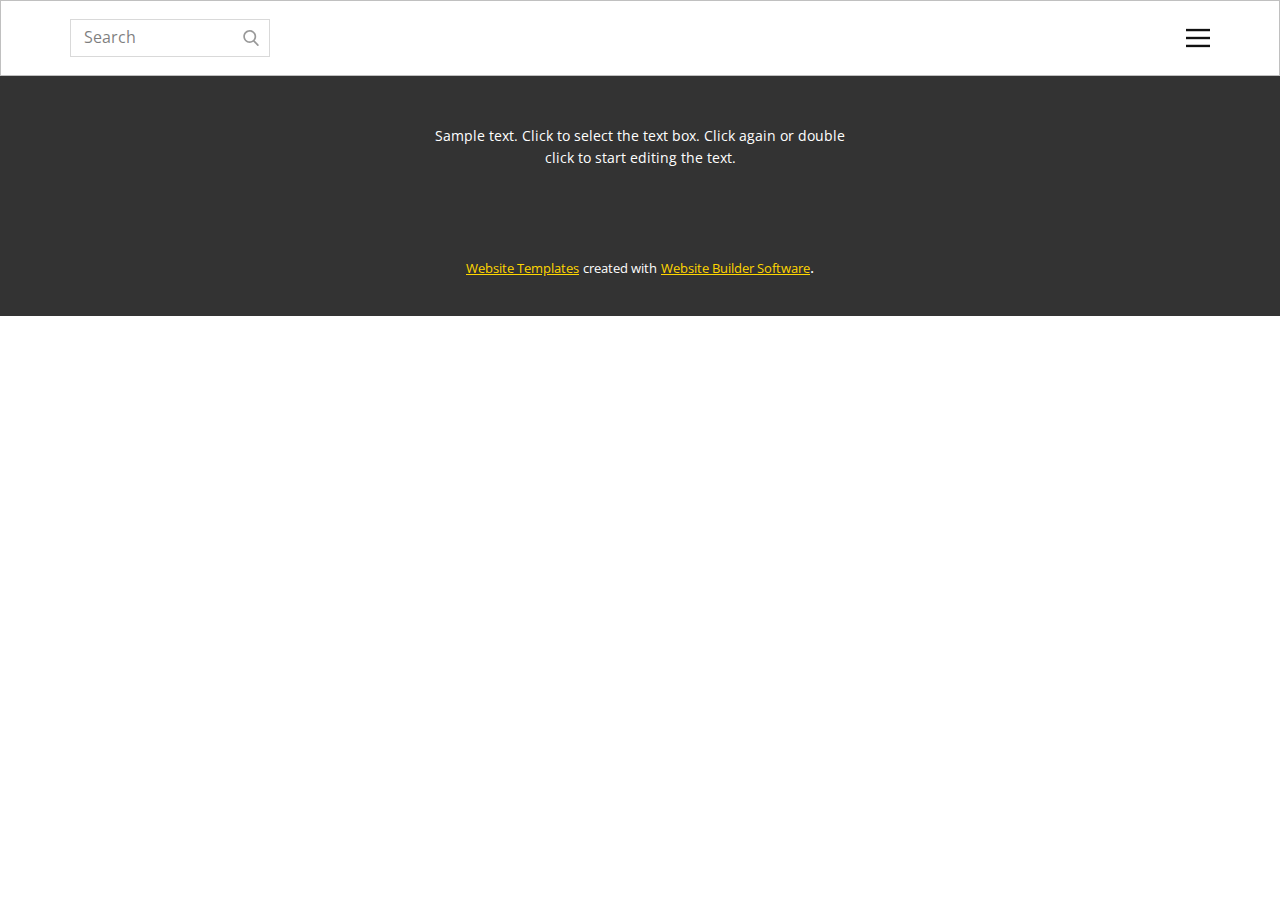
==== About.html @ 80f82904 "Add files via upload" ====
<!DOCTYPE html>
<html style="font-size: 16px;">
  <head>
    <meta name="viewport" content="width=device-width, initial-scale=1.0">
    <meta charset="utf-8">
    <meta name="keywords" content="">
    <meta name="description" content="">
    <meta name="page_type" content="np-template-header-footer-from-plugin">
    <title>About</title>
    <link rel="stylesheet" href="nicepage.css" media="screen">
<link rel="stylesheet" href="About.css" media="screen">
    <script class="u-script" type="text/javascript" src="jquery.js" defer=""></script>
    <script class="u-script" type="text/javascript" src="nicepage.js" defer=""></script>
    <meta name="generator" content="Nicepage 4.6.5, nicepage.com">
    <link id="u-theme-google-font" rel="stylesheet" href="https://fonts.googleapis.com/css?family=Roboto:100,100i,300,300i,400,400i,500,500i,700,700i,900,900i|Open+Sans:300,300i,400,400i,500,500i,600,600i,700,700i,800,800i">
    
    <script type="application/ld+json">{
		"@context": "http://schema.org",
		"@type": "Organization",
		"name": ""
}</script>
    <meta name="theme-color" content="#ffd600">
    <meta property="og:title" content="About">
    <meta property="og:type" content="website">
  </head>
  <body class="u-body u-xl-mode"><header class="u-align-center-xs u-border-1 u-border-grey-25 u-clearfix u-header u-header" id="sec-fe27"><div class="u-clearfix u-sheet u-valign-middle u-sheet-1">
        <form action="#" method="get" class="u-border-1 u-border-grey-15 u-expanded-width-xs u-search u-search-right u-search-1">
          <button class="u-search-button" type="submit">
            <span class="u-search-icon u-spacing-10 u-text-grey-40">
              <svg class="u-svg-link" preserveAspectRatio="xMidYMin slice" viewBox="0 0 56.966 56.966" style=""><use xmlns:xlink="http://www.w3.org/1999/xlink" xlink:href="#svg-b04b"></use></svg>
              <svg xmlns="http://www.w3.org/2000/svg" xmlns:xlink="http://www.w3.org/1999/xlink" version="1.1" id="svg-b04b" x="0px" y="0px" viewBox="0 0 56.966 56.966" style="enable-background:new 0 0 56.966 56.966;" xml:space="preserve" class="u-svg-content"><path d="M55.146,51.887L41.588,37.786c3.486-4.144,5.396-9.358,5.396-14.786c0-12.682-10.318-23-23-23s-23,10.318-23,23  s10.318,23,23,23c4.761,0,9.298-1.436,13.177-4.162l13.661,14.208c0.571,0.593,1.339,0.92,2.162,0.92  c0.779,0,1.518-0.297,2.079-0.837C56.255,54.982,56.293,53.08,55.146,51.887z M23.984,6c9.374,0,17,7.626,17,17s-7.626,17-17,17  s-17-7.626-17-17S14.61,6,23.984,6z"></path><g></g><g></g><g></g><g></g><g></g><g></g><g></g><g></g><g></g><g></g><g></g><g></g><g></g><g></g><g></g></svg>
            </span>
          </button>
          <input class="u-search-input" type="search" name="search" value="" placeholder="Search">
        </form>
        <nav class="u-align-left u-menu u-menu-dropdown u-nav-spacing-25 u-offcanvas u-menu-1" data-responsive-from="XL">
          <div class="menu-collapse">
            <a class="u-button-style u-nav-link" href="#" style="padding: 4px 0px; font-size: calc(1em + 8px);">
              <svg class="u-svg-link" preserveAspectRatio="xMidYMin slice" viewBox="0 0 302 302" style=""><use xmlns:xlink="http://www.w3.org/1999/xlink" xlink:href="#svg-7b92"></use></svg>
              <svg xmlns="http://www.w3.org/2000/svg" xmlns:xlink="http://www.w3.org/1999/xlink" version="1.1" id="svg-7b92" x="0px" y="0px" viewBox="0 0 302 302" style="enable-background:new 0 0 302 302;" xml:space="preserve" class="u-svg-content"><g><rect y="36" width="302" height="30"></rect><rect y="236" width="302" height="30"></rect><rect y="136" width="302" height="30"></rect>
</g><g></g><g></g><g></g><g></g><g></g><g></g><g></g><g></g><g></g><g></g><g></g><g></g><g></g><g></g><g></g></svg>
            </a>
          </div>
          <div class="u-nav-container">
            <ul class="u-nav u-unstyled u-nav-1"><li class="u-nav-item"><a class="u-button-style u-nav-link u-text-active-palette-1-base u-text-hover-palette-2-base" href="About.html" style="padding: 10px 20px;">About</a>
</li><li class="u-nav-item"><a class="u-button-style u-nav-link u-text-active-palette-1-base u-text-hover-palette-2-base" href="Contact.html" style="padding: 10px 20px;">Contact</a>
</li><li class="u-nav-item"><a class="u-button-style u-nav-link u-text-active-palette-1-base u-text-hover-palette-2-base" href="Liebhaber-von-Autos.html" style="padding: 10px 20px;">Liebhaber von Autos</a>
</li></ul>
          </div>
          <div class="u-nav-container-collapse">
            <div class="u-align-center u-black u-container-style u-inner-container-layout u-opacity u-opacity-95 u-sidenav">
              <div class="u-inner-container-layout u-sidenav-overflow">
                <div class="u-menu-close"></div>
                <ul class="u-align-center u-nav u-popupmenu-items u-unstyled u-nav-2"><li class="u-nav-item"><a class="u-button-style u-nav-link" href="About.html">About</a>
</li><li class="u-nav-item"><a class="u-button-style u-nav-link" href="Contact.html">Contact</a>
</li><li class="u-nav-item"><a class="u-button-style u-nav-link" href="Liebhaber-von-Autos.html">Liebhaber von Autos</a>
</li></ul>
              </div>
            </div>
            <div class="u-black u-menu-overlay u-opacity u-opacity-70"></div>
          </div>
        </nav>
      </div></header> 
    
    
    <footer class="u-align-center u-clearfix u-footer u-grey-80 u-footer" id="sec-2012"><div class="u-clearfix u-sheet u-sheet-1">
        <p class="u-small-text u-text u-text-variant u-text-1">Sample text. Click to select the text box. Click again or double click to start editing the text.</p>
      </div></footer>
    <section class="u-backlink u-clearfix u-grey-80">
      <a class="u-link" href="https://nicepage.com/website-templates" target="_blank">
        <span>Website Templates</span>
      </a>
      <p class="u-text">
        <span>created with</span>
      </p>
      <a class="u-link" href="" target="_blank">
        <span>Website Builder Software</span>
      </a>. 
    </section>
  </body>
</html>
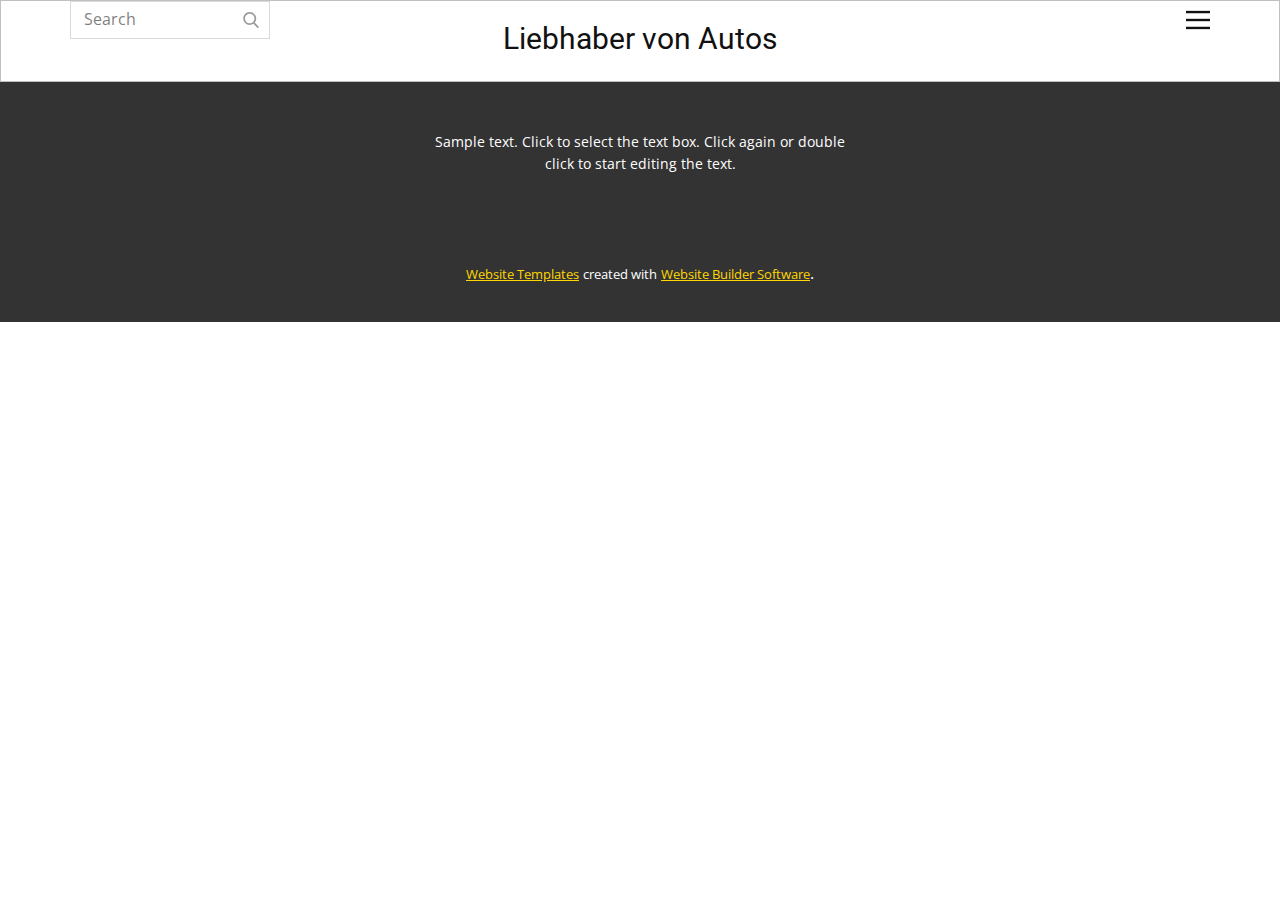
==== commit c5ee5523: "Add files via upload" ====
--- a/About.html
+++ b/About.html
@@ -23,7 +23,7 @@
     <meta property="og:title" content="About">
     <meta property="og:type" content="website">
   </head>
-  <body class="u-body u-xl-mode"><header class="u-align-center-xs u-border-1 u-border-grey-25 u-clearfix u-header u-header" id="sec-fe27"><div class="u-clearfix u-sheet u-valign-middle u-sheet-1">
+  <body class="u-body u-xl-mode"><header class="u-align-center-xs u-border-1 u-border-grey-25 u-clearfix u-header u-header" id="sec-fe27"><div class="u-clearfix u-sheet u-sheet-1">
         <form action="#" method="get" class="u-border-1 u-border-grey-15 u-expanded-width-xs u-search u-search-right u-search-1">
           <button class="u-search-button" type="submit">
             <span class="u-search-icon u-spacing-10 u-text-grey-40">
@@ -60,6 +60,9 @@
             <div class="u-black u-menu-overlay u-opacity u-opacity-70"></div>
           </div>
         </nav>
+        <h3 class="u-headline u-text u-text-default u-text-1">
+          <a href="/">Liebhaber von Autos</a>
+        </h3>
       </div></header> 
     
     
--- a/nicepage.css
+++ b/nicepage.css
@@ -36317,7 +36317,7 @@
 }
 
 .u-header .u-sheet-1 {
-  min-height: 74px;
+  min-height: 78px;
 }
 
 .u-header .u-search-1 {
@@ -36328,7 +36328,7 @@
 
 .u-header .u-menu-1 {
   font-family: size-14;
-  margin: -35px 0 3px auto;
+  margin: -35px 0 0 auto;
 }
 
 .u-header .u-nav-1 {
@@ -36338,6 +36338,10 @@
 .u-header .u-nav-2 {
   font-size: 1rem;
 }
+
+.u-header .u-text-1 {
+  margin: -15px auto 24px;
+}
 @media (max-width: 1199px) {
   .u-header .u-search-1 {
     height: auto;
@@ -36345,18 +36349,11 @@
 
   .u-header .u-menu-1 {
     width: auto;
-    margin-top: -32px;
-    margin-bottom: 0;
   }
 }
 @media (max-width: 991px) {
   .u-header .u-search-1 {
     margin-right: 58px;
-  }
-
-  .u-header .u-menu-1 {
-    margin-top: -34px;
-    margin-bottom: 4px;
   }
 }
 
@@ -36372,7 +36369,8 @@
   }
 
   .u-header .u-menu-1 {
-    margin: 6px auto 0 158px;
+    margin-right: auto;
+    margin-left: 158px;
   }
 }
  .u-footer {
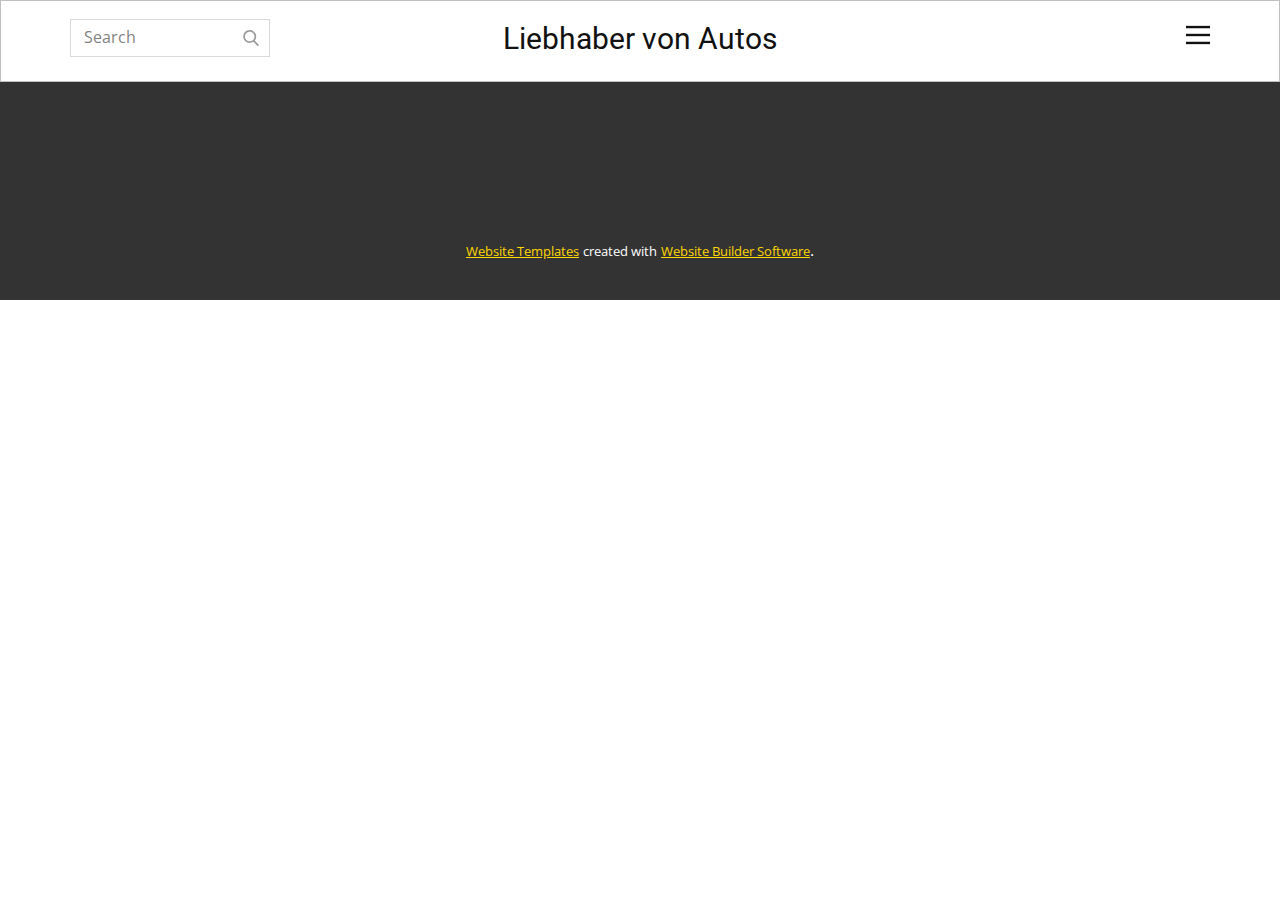
==== commit 5bf0ea1d: "Add files via upload" ====
--- a/About.html
+++ b/About.html
@@ -24,15 +24,6 @@
     <meta property="og:type" content="website">
   </head>
   <body class="u-body u-xl-mode"><header class="u-align-center-xs u-border-1 u-border-grey-25 u-clearfix u-header u-header" id="sec-fe27"><div class="u-clearfix u-sheet u-sheet-1">
-        <form action="#" method="get" class="u-border-1 u-border-grey-15 u-expanded-width-xs u-search u-search-right u-search-1">
-          <button class="u-search-button" type="submit">
-            <span class="u-search-icon u-spacing-10 u-text-grey-40">
-              <svg class="u-svg-link" preserveAspectRatio="xMidYMin slice" viewBox="0 0 56.966 56.966" style=""><use xmlns:xlink="http://www.w3.org/1999/xlink" xlink:href="#svg-b04b"></use></svg>
-              <svg xmlns="http://www.w3.org/2000/svg" xmlns:xlink="http://www.w3.org/1999/xlink" version="1.1" id="svg-b04b" x="0px" y="0px" viewBox="0 0 56.966 56.966" style="enable-background:new 0 0 56.966 56.966;" xml:space="preserve" class="u-svg-content"><path d="M55.146,51.887L41.588,37.786c3.486-4.144,5.396-9.358,5.396-14.786c0-12.682-10.318-23-23-23s-23,10.318-23,23  s10.318,23,23,23c4.761,0,9.298-1.436,13.177-4.162l13.661,14.208c0.571,0.593,1.339,0.92,2.162,0.92  c0.779,0,1.518-0.297,2.079-0.837C56.255,54.982,56.293,53.08,55.146,51.887z M23.984,6c9.374,0,17,7.626,17,17s-7.626,17-17,17  s-17-7.626-17-17S14.61,6,23.984,6z"></path><g></g><g></g><g></g><g></g><g></g><g></g><g></g><g></g><g></g><g></g><g></g><g></g><g></g><g></g><g></g></svg>
-            </span>
-          </button>
-          <input class="u-search-input" type="search" name="search" value="" placeholder="Search">
-        </form>
         <nav class="u-align-left u-menu u-menu-dropdown u-nav-spacing-25 u-offcanvas u-menu-1" data-responsive-from="XL">
           <div class="menu-collapse">
             <a class="u-button-style u-nav-link" href="#" style="padding: 4px 0px; font-size: calc(1em + 8px);">
@@ -60,15 +51,22 @@
             <div class="u-black u-menu-overlay u-opacity u-opacity-70"></div>
           </div>
         </nav>
+        <form action="#" method="get" class="u-border-1 u-border-grey-15 u-search u-search-right u-search-1">
+          <button class="u-search-button" type="submit">
+            <span class="u-search-icon u-spacing-10 u-text-grey-40">
+              <svg class="u-svg-link" preserveAspectRatio="xMidYMin slice" viewBox="0 0 56.966 56.966" style=""><use xmlns:xlink="http://www.w3.org/1999/xlink" xlink:href="#svg-b04b"></use></svg>
+              <svg xmlns="http://www.w3.org/2000/svg" xmlns:xlink="http://www.w3.org/1999/xlink" version="1.1" id="svg-b04b" x="0px" y="0px" viewBox="0 0 56.966 56.966" style="enable-background:new 0 0 56.966 56.966;" xml:space="preserve" class="u-svg-content"><path d="M55.146,51.887L41.588,37.786c3.486-4.144,5.396-9.358,5.396-14.786c0-12.682-10.318-23-23-23s-23,10.318-23,23  s10.318,23,23,23c4.761,0,9.298-1.436,13.177-4.162l13.661,14.208c0.571,0.593,1.339,0.92,2.162,0.92  c0.779,0,1.518-0.297,2.079-0.837C56.255,54.982,56.293,53.08,55.146,51.887z M23.984,6c9.374,0,17,7.626,17,17s-7.626,17-17,17  s-17-7.626-17-17S14.61,6,23.984,6z"></path><g></g><g></g><g></g><g></g><g></g><g></g><g></g><g></g><g></g><g></g><g></g><g></g><g></g><g></g><g></g></svg>
+            </span>
+          </button>
+          <input class="u-search-input" type="search" name="search" value="" placeholder="Search">
+        </form>
         <h3 class="u-headline u-text u-text-default u-text-1">
           <a href="/">Liebhaber von Autos</a>
         </h3>
       </div></header> 
     
     
-    <footer class="u-align-center u-clearfix u-footer u-grey-80 u-footer" id="sec-2012"><div class="u-clearfix u-sheet u-sheet-1">
-        <p class="u-small-text u-text u-text-variant u-text-1">Sample text. Click to select the text box. Click again or double click to start editing the text.</p>
-      </div></footer>
+    <footer class="u-align-center u-clearfix u-footer u-grey-80 u-footer" id="sec-2012"><div class="u-align-left-xs u-clearfix u-sheet u-sheet-1"></div></footer>
     <section class="u-backlink u-clearfix u-grey-80">
       <a class="u-link" href="https://nicepage.com/website-templates" target="_blank">
         <span>Website Templates</span>
--- a/nicepage.css
+++ b/nicepage.css
@@ -36317,38 +36317,40 @@
 }
 
 .u-header .u-sheet-1 {
-  min-height: 78px;
+  min-height: 80px;
+}
+
+.u-header .u-menu-1 {
+  font-family: size-14;
+  margin: 18px 0 0 auto;
+}
+
+.u-header .u-nav-1 {
+  font-size: 1rem;
+}
+
+.u-header .u-nav-2 {
+  font-size: 1rem;
 }
 
 .u-header .u-search-1 {
   width: 200px;
   min-height: 38px;
-  margin: 0 auto 0 0;
-}
-
-.u-header .u-menu-1 {
-  font-family: size-14;
-  margin: -35px 0 0 auto;
-}
-
-.u-header .u-nav-1 {
-  font-size: 1rem;
-}
-
-.u-header .u-nav-2 {
-  font-size: 1rem;
+  height: auto;
+  margin: -32px auto 0 0;
 }
 
 .u-header .u-text-1 {
-  margin: -15px auto 24px;
+  margin: -36px auto 24px;
 }
 @media (max-width: 1199px) {
-  .u-header .u-search-1 {
-    height: auto;
-  }
-
   .u-header .u-menu-1 {
     width: auto;
+    margin-right: 0;
+  }
+
+  .u-header .u-search-1 {
+    margin-top: -32px;
   }
 }
 @media (max-width: 991px) {
@@ -36356,21 +36358,34 @@
     margin-right: 58px;
   }
 }
-
+@media (max-width: 767px) {
+  .u-header .u-text-1 {
+    width: auto;
+    margin-top: -18px;
+    margin-bottom: 6px;
+  }
+}
 @media (max-width: 575px) {
   .u-header .u-sheet-1 {
     min-height: 118px;
   }
 
+  .u-header .u-menu-1 {
+    margin-top: 24px;
+    margin-right: auto;
+    margin-left: -37px;
+  }
+
   .u-header .u-search-1 {
-    margin-right: initial;
-    margin-left: initial;
-    width: auto;
+    width: 314px;
+    margin-top: -38px;
+    margin-right: -2px;
+    margin-left: auto;
   }
 
-  .u-header .u-menu-1 {
-    margin-right: auto;
-    margin-left: 158px;
+  .u-header .u-text-1 {
+    margin-top: 23px;
+    margin-bottom: 28px;
   }
 }
  .u-footer {
@@ -36380,11 +36395,6 @@
 .u-footer .u-sheet-1 {
   min-height: 120px;
 }
-
-.u-footer .u-text-1 {
-  width: 417px;
-  margin: 49px auto;
-}
 @media (max-width: 1199px) {
   .u-footer .u-sheet-1 {
     min-height: 99px;
@@ -36403,10 +36413,6 @@
 @media (max-width: 575px) {
   .u-footer .u-sheet-1 {
     min-height: 36px;
-  }
-
-  .u-footer .u-text-1 {
-    width: 340px;
   }
 }
 
